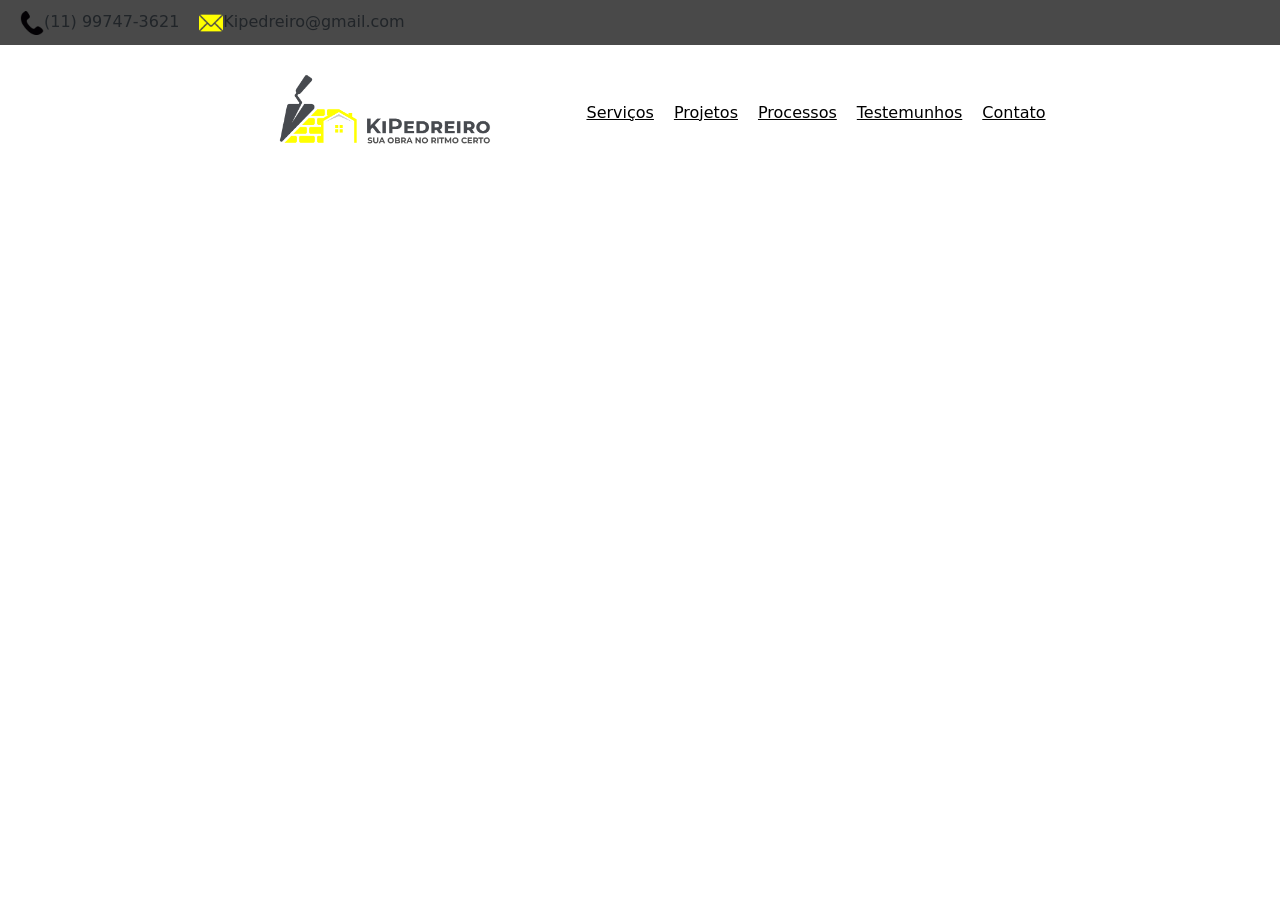
==== projetos.html @ 7ea66790 "feat:finalizando a home" ====
<!DOCTYPE html>
<html lang="pt-BR">
<head>
    <meta charset="UTF-8">
    <meta name="viewport" content="width=device-width, initial-scale=1.0">
    <title>KIpedreiro v2</title>
    <link rel="stylesheet" href="assets/css/style.css">
    <link href="https://cdn.jsdelivr.net/npm/bootstrap@5.3.7/dist/css/bootstrap.min.css" rel="stylesheet" integrity="sha384-LN+7fdVzj6u52u30Kp6M/trliBMCMKTyK833zpbD+pXdCLuTusPj697FH4R/5mcr" crossorigin="anonymous">
</head>
<body>
    <header>
        <div class="menu-secundario">
          <span><img src="assets/img/icon/phone.png" alt="Telefone de contato" class="icon">(11) 99747-3621</span>
            <span><img src="assets/img/icon/email.png" alt="Email de contato" class="icon" >Kipedreiro@gmail.com</span>
        </div>
            <nav class="menu-primario">
                <img src="assets/img/logo/KiPedreiro.png" alt="Kipedreiro Logo" class="logo">
                <ul class="menu-navegacao">
                    <li><a href="#servicos" class="nav">Serviços</a></li>
                    <li><a href="#projetos" class="nav">Projetos</a></li>
                    <li><a href="#processos" class="nav">Processos</a></li>
                    <li><a href="#testemunhos" class="nav">Testemunhos</a></li>
                    <li><a href="#contato" class="nav">Contato</a></li>
            </nav>

 
    </header>
    <main>
---- assets/css/style.css ----
@import url("header.css");
@import url("footer.css");
@import url("servicos.css");
@import url("base.css");
@import url("variaveis.css");
@import url("hero.css");
@import url("cards.css");
@import url("projetos.css");
@import url("Processos.css");
@import url("testemuhos.css");
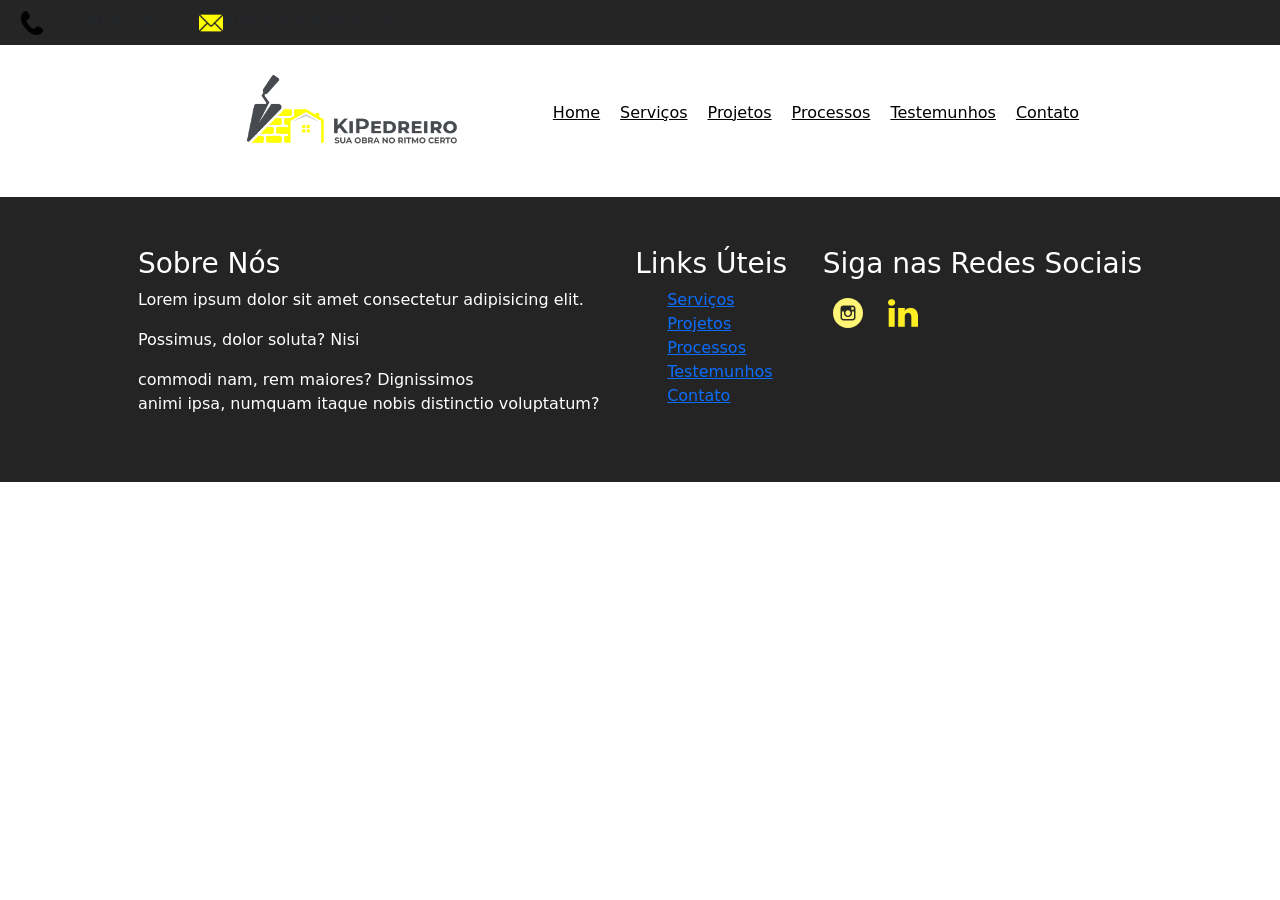
==== commit 88136106: "pag serviços" ====
--- a/projetos.html
+++ b/projetos.html
@@ -16,8 +16,9 @@
             <nav class="menu-primario">
                 <img src="assets/img/logo/KiPedreiro.png" alt="Kipedreiro Logo" class="logo">
                 <ul class="menu-navegacao">
-                    <li><a href="#servicos" class="nav">Serviços</a></li>
-                    <li><a href="#projetos" class="nav">Projetos</a></li>
+                    <li><a href="index.html" class="nav">Home</a></li>
+                    <li><a href="servicos.html" class="nav">Serviços</a></li>
+                    <li><a href="projetos.html" class="nav">Projetos</a></li>
                     <li><a href="#processos" class="nav">Processos</a></li>
                     <li><a href="#testemunhos" class="nav">Testemunhos</a></li>
                     <li><a href="#contato" class="nav">Contato</a></li>
@@ -25,4 +26,36 @@
 
  
     </header>
-    <main>+    <main>
+
+
+
+    </main>
+    <footer>
+        <div class="container">
+            <div class="coluna-footer">
+                <h3>Sobre Nós</h3>
+                <p>Lorem ipsum dolor sit amet consectetur adipisicing elit. <p>Possimus, dolor soluta? Nisi </p>commodi nam, rem maiores? Dignissimos <p> animi ipsa, numquam itaque nobis distinctio voluptatum?</p>
+            </div>
+            <div class="coluna-footer">
+                <h3>Links Úteis</h3>
+                <ul>
+                    <li><a href="#servicos">Serviços</a></li>
+                    <li><a href="#projetos">Projetos</a></li>
+                    <li><a href="#processos">Processos</a></li>
+                    <li><a href="#testemunhos">Testemunhos</a></li>
+                    <li><a href="#contato">Contato</a></li>
+                </ul>
+        </div>
+        <div class="coluna-footer">
+            <h3>Siga nas Redes Sociais</h3>
+            <div class="redes">
+                <a href="https://www.instagram.com"><img src="assets/img/icon/instagram.svg" class="redes-sociais" alt="Instagram"></a>
+               <a href="https://www.linkedin.com/"><img src="assets/img/icon/linkedin.svg" class="redes-sociais" alt="Linkedin"></a>
+            </div>
+           
+        </div>
+    </footer>
+    <script src="https://cdn.jsdelivr.net/npm/bootstrap@5.3.7/dist/js/bootstrap.bundle.min.js" integrity="sha384-ndDqU0Gzau9qJ1lfW4pNLlhNTkCfHzAVBReH9diLvGRem5+R9g2FzA8ZGN954O5Q" crossorigin="anonymous"></script>
+</body>
+</html>
